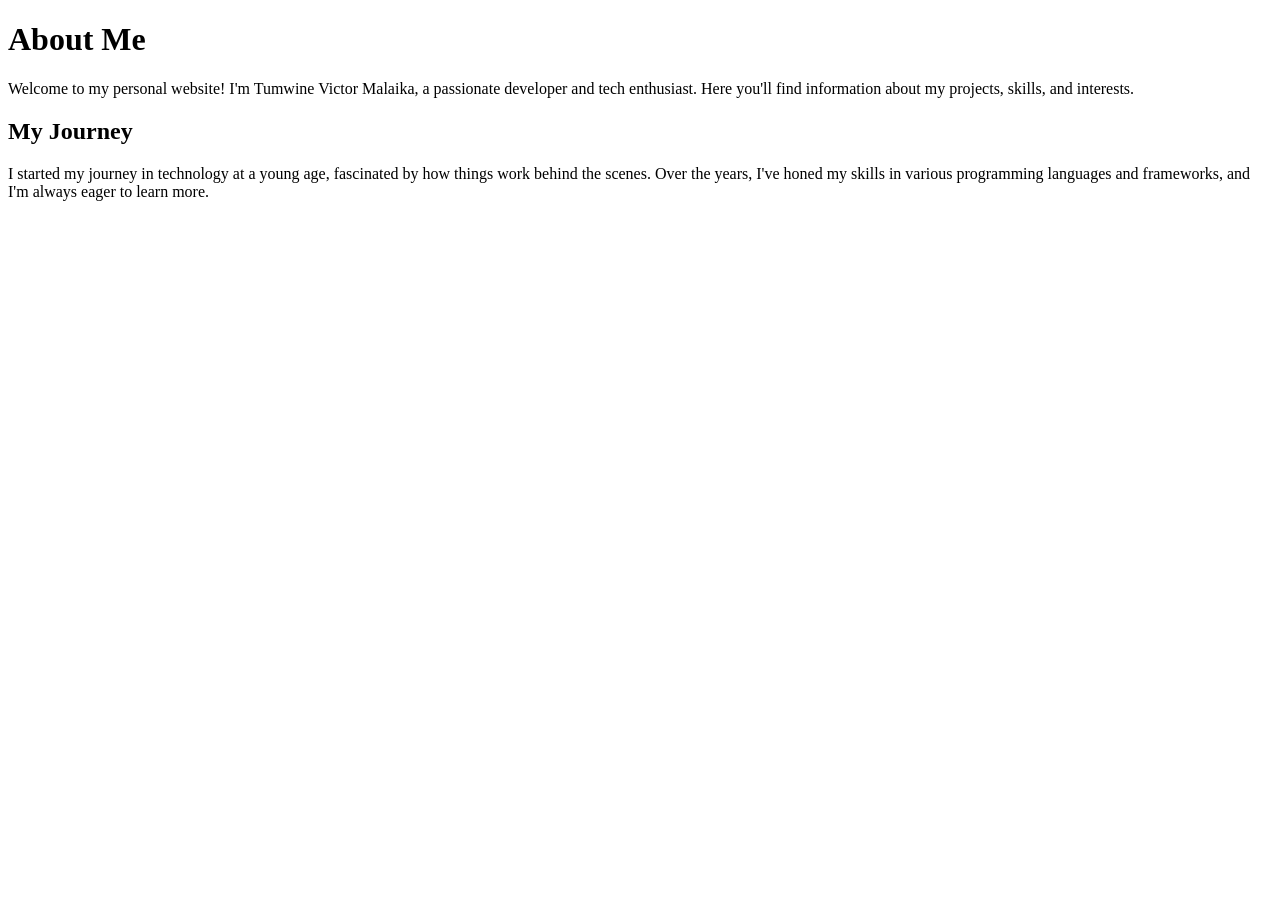
==== about.html @ 69735634 "it hi" ====
<!DOCTYPE html>
<html lang="en">
<head>
    <meta charset="UTF-8">
    <meta name="viewport" content="width=device-width, initial-scale=1.0">
    <title>Personal website For Tumwine Victor Malaika</title>
</head>
<body>
    <header>
        <h1>About Me</h1>
        <p>Welcome to my personal website! I'm Tumwine Victor Malaika, a passionate developer and tech enthusiast. Here you'll find information about my projects, skills, and interests.</p>
    </header>
    <section>
        <h2>My Journey</h2>
        <p>I started my journey in technology at a young age, fascinated by how things work behind the scenes. Over the years, I've honed my skills in various programming languages and frameworks, and I'm always eager to learn more.</p>            
        
</body>
</html>
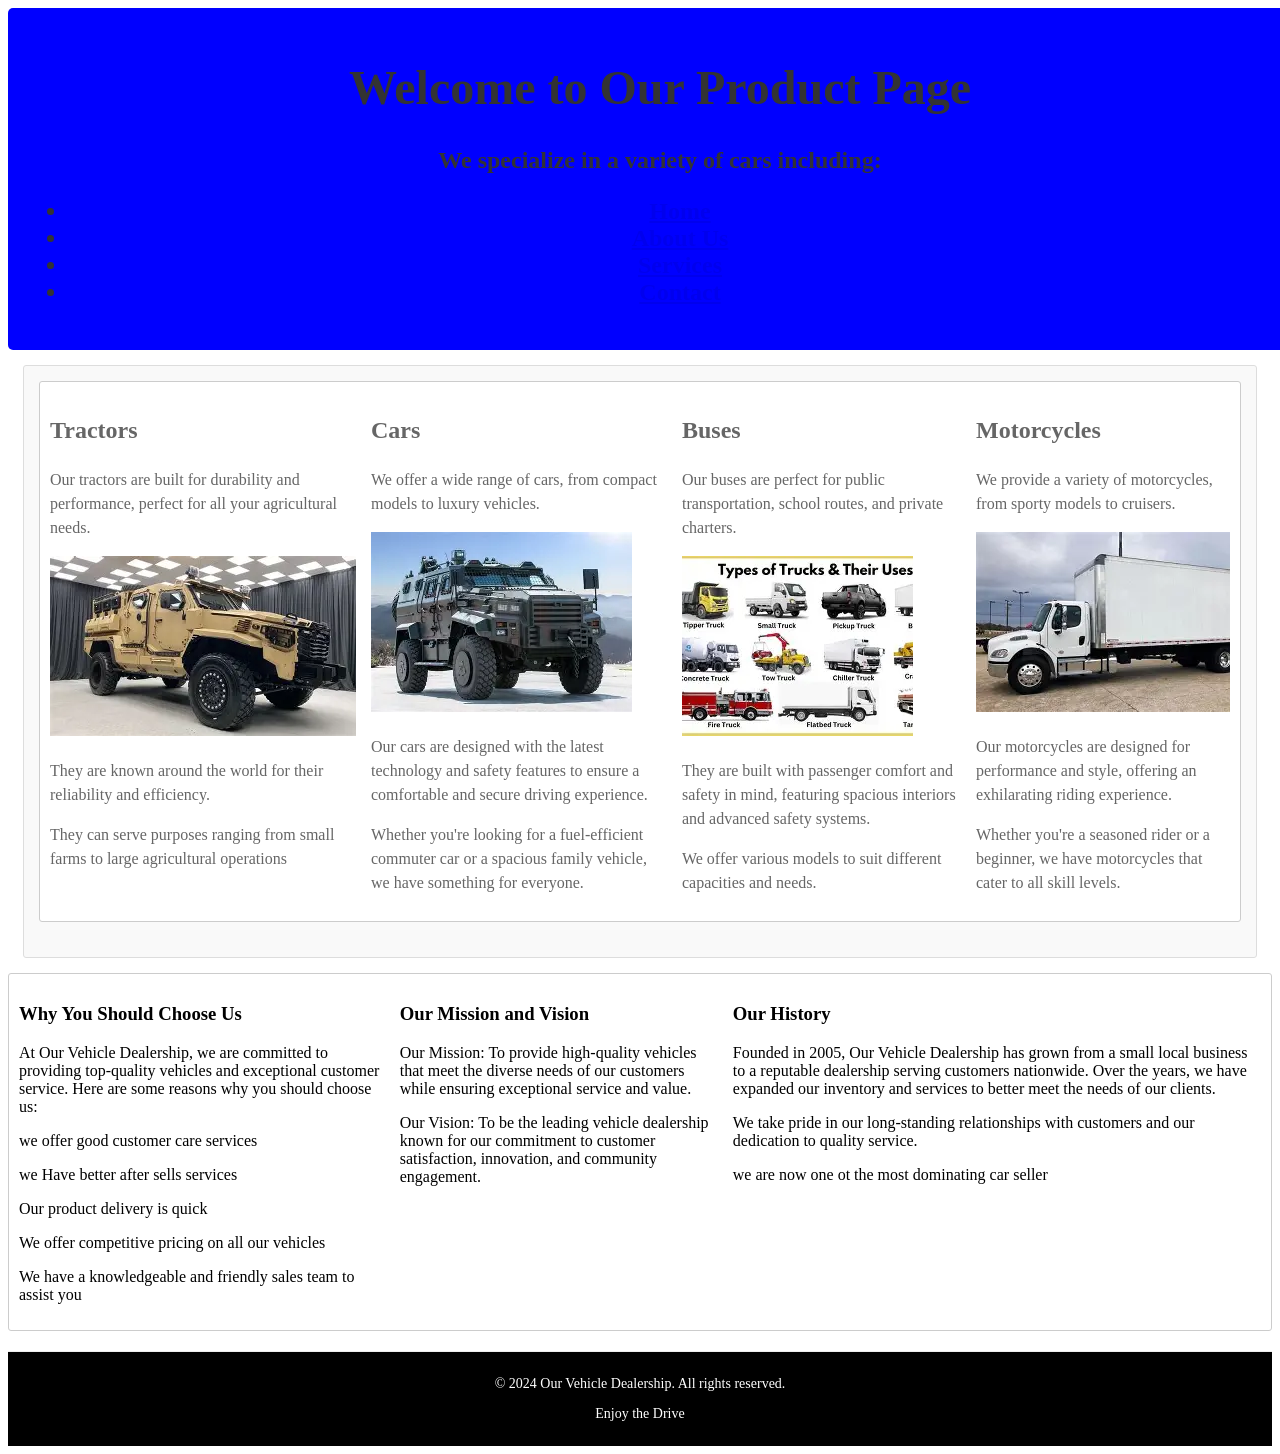
==== commit c48093ce: "me editah" ====
--- a/about.html
+++ b/about.html
@@ -3,16 +3,82 @@
 <head>
     <meta charset="UTF-8">
     <meta name="viewport" content="width=device-width, initial-scale=1.0">
-    <title>Personal website For Tumwine Victor Malaika</title>
+    <title>the cars we deal in </title>
+    <link rel="stylesheet" href="style.css">
 </head>
 <body>
-    <header>
-        <h1>About Me</h1>
-        <p>Welcome to my personal website! I'm Tumwine Victor Malaika, a passionate developer and tech enthusiast. Here you'll find information about my projects, skills, and interests.</p>
+    <header class="header">
+        <h1>Welcome to Our Product Page <i class="el el-photo"></i></h1>
+        <p>We specialize in a variety of cars including:</p>
+        <nav>
+            <ul class="nav-links">
+                <li><a href="index.html">Home</a></li>
+                <li><a href="about.html">About Us</a></li>
+                <li><a href="services.html">Services</a></li>
+                <li><a href="contact.html">Contact</a></li>
+            </ul>
+        </nav>
     </header>
-    <section>
-        <h2>My Journey</h2>
-        <p>I started my journey in technology at a young age, fascinated by how things work behind the scenes. Over the years, I've honed my skills in various programming languages and frameworks, and I'm always eager to learn more.</p>            
-        
+    <main class="main-content">
+        <section class="main-section">
+            <article>
+                <h2><Strong>Tractors  </Strong></h2>
+                <p>Our tractors are built for durability and performance, perfect for all your agricultural needs.</p>
+                <img src="image copy 2.png" alt="">
+                <p>They are known around the world for their reliability and efficiency.</p>
+                <p>They can serve purposes ranging from small farms to large agricultural operations</p>
+
+            </article>
+            <article>
+                <h2><Strong>Cars</Strong></h2>
+                <p>We offer a wide range of cars, from compact models to luxury vehicles.</p>
+                <img src="image copy 3.png" alt="">
+                <p>Our cars are designed with the latest technology and safety features to ensure a comfortable and secure driving experience.</p>
+                <p>Whether you're looking for a fuel-efficient commuter car or a spacious family vehicle, we have something for everyone.</p>
+            </article>
+            <article>
+                <h2><Strong>Buses</Strong></h2>
+                <p>Our buses are perfect for public transportation, school routes, and private charters.</p>
+                <img src="image copy.png" alt="">
+                <p>They are built with passenger comfort and safety in mind, featuring spacious interiors and advanced safety systems.</p>
+                <p>We offer various models to suit different capacities and needs.</p>
+            </article>
+            <article>
+                <h2><Strong>Motorcycles</Strong></h2>
+                <p>We provide a variety of motorcycles, from sporty models to cruisers.</p>
+                <img src="image.png" alt="">
+                <p>Our motorcycles are designed for performance and style, offering an exhilarating riding experience.</p>
+                <p>Whether you're a seasoned rider or a beginner, we have motorcycles that cater to all skill levels.</p>
+            </article>
+        </section>
+    </main>
+    <section class="about-section">
+        <article>
+            <h1>Why You Should Choose Us</h1>
+            <p>At Our Vehicle Dealership, we are committed to providing top-quality vehicles and exceptional customer service. Here are some reasons why you should choose us:</p>
+            <p>we offer good customer care services</p>
+            <p>we Have better after sells services</p>
+            <p>Our product delivery is quick</p>
+            <p>We offer competitive pricing on all our vehicles</p>
+            <p>We have a knowledgeable and friendly sales team to assist you</p>
+
+        </article>
+        <article>
+            <h1>Our Mission and Vision</h1>
+            <p>Our Mission: To provide high-quality vehicles that meet the diverse needs of our customers while ensuring exceptional service and value.</p>
+            <p>Our Vision: To be the leading vehicle dealership known for our commitment to customer satisfaction, innovation, and community engagement.</p>
+
+        </article>
+        <article>
+            <h1>Our History</h1>
+            <p>Founded in 2005, Our Vehicle Dealership has grown from a small local business to a reputable dealership serving customers nationwide. Over the years, we have expanded our inventory and services to better meet the needs of our clients.</p>
+            <p>We take pride in our long-standing relationships with customers and our dedication to quality service.</p>
+            <p>we are now one ot the most dominating car seller</p>
+        </article>
+    </section>
+    <footer class="footer">
+        <p>&copy; 2024 Our Vehicle Dealership. All rights reserved.</p>
+        <p>Enjoy the Drive</p>
+    </footer>
 </body>
-</html>+</html>
--- a/style.css
+++ b/style.css
@@ -0,0 +1,54 @@
+.header{
+    font-size: 24px;
+    font-weight: bold;
+    color: #333333;
+    margin-bottom: 10px;
+    padding: 20px;
+    width: 100%;
+    text-align: center;
+    background-color: blue;
+    border-radius: 5px;
+}
+.main-content{
+    font-size: 16px;
+    color: #666666;
+    line-height: 1.5;
+    margin: 15px;
+    padding: 15px;
+    background-color: #f9f9f9;
+    border: 1px solid #dddddd;
+    border-radius: 3px;
+}
+.main-section{
+    margin-bottom: 20px;
+    display: flex;
+    padding: 10px;
+    flex-direction: row;
+    gap: 15px;
+    background-color: #ffffff;
+    border: 1px solid #cccccc;
+    border-radius: 3px;
+
+}
+.footer{
+    font-size: 14px;
+    color: white;
+    text-align: center;
+    padding: 10px;
+    border-top: 1px solid #eeeeee;
+    margin-top: 20px;
+    background-color: black;
+
+
+}
+.about-section{
+    margin-bottom: 20px;
+    padding: 10px;
+    background-color: #ffffff;
+    border: 1px solid #cccccc;
+    border-radius: 3px;
+    display: flex;
+    flex-direction: row;
+    gap: 15px;
+    
+}
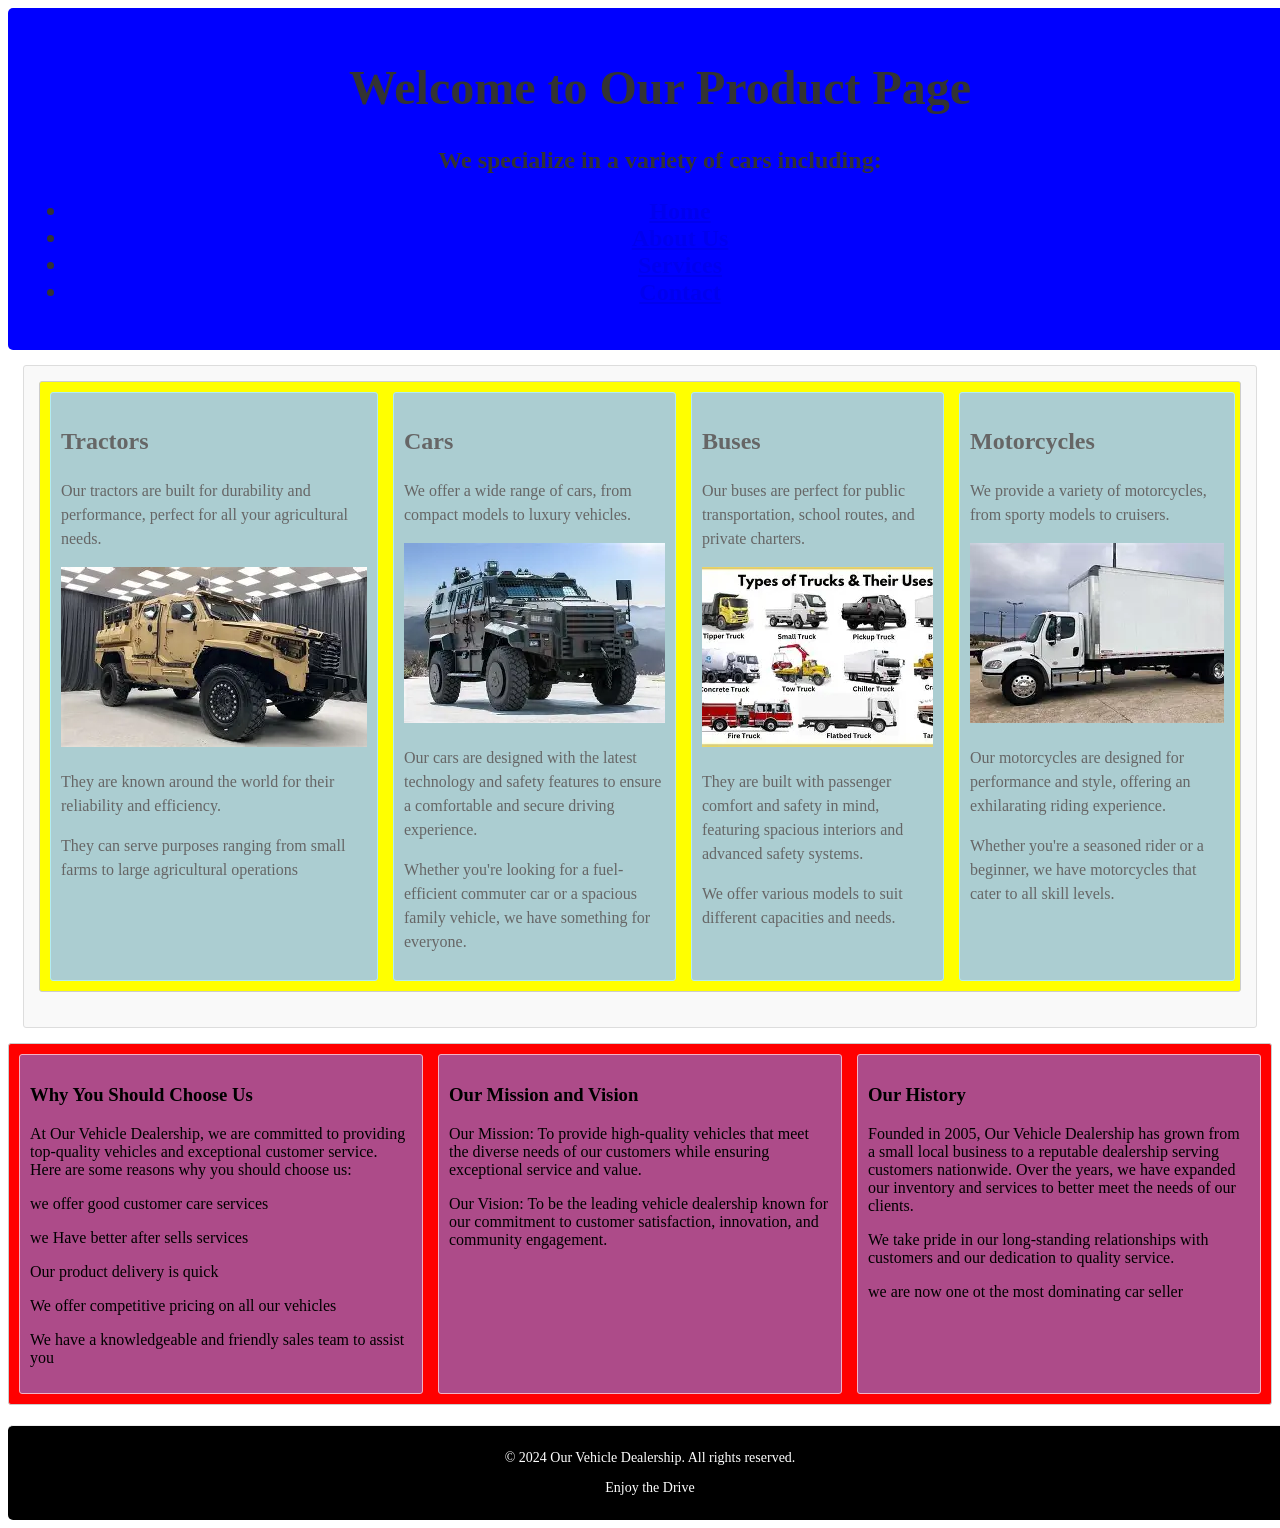
==== commit 9583d235: "me edited" ====
--- a/about.html
+++ b/about.html
@@ -21,7 +21,7 @@
     </header>
     <main class="main-content">
         <section class="main-section">
-            <article>
+            <article class="article">
                 <h2><Strong>Tractors  </Strong></h2>
                 <p>Our tractors are built for durability and performance, perfect for all your agricultural needs.</p>
                 <img src="image copy 2.png" alt="">
@@ -29,21 +29,21 @@
                 <p>They can serve purposes ranging from small farms to large agricultural operations</p>
 
             </article>
-            <article>
+            <article class="article">
                 <h2><Strong>Cars</Strong></h2>
                 <p>We offer a wide range of cars, from compact models to luxury vehicles.</p>
                 <img src="image copy 3.png" alt="">
                 <p>Our cars are designed with the latest technology and safety features to ensure a comfortable and secure driving experience.</p>
                 <p>Whether you're looking for a fuel-efficient commuter car or a spacious family vehicle, we have something for everyone.</p>
             </article>
-            <article>
+            <article class="article">
                 <h2><Strong>Buses</Strong></h2>
                 <p>Our buses are perfect for public transportation, school routes, and private charters.</p>
                 <img src="image copy.png" alt="">
                 <p>They are built with passenger comfort and safety in mind, featuring spacious interiors and advanced safety systems.</p>
                 <p>We offer various models to suit different capacities and needs.</p>
             </article>
-            <article>
+            <article class="article">
                 <h2><Strong>Motorcycles</Strong></h2>
                 <p>We provide a variety of motorcycles, from sporty models to cruisers.</p>
                 <img src="image.png" alt="">
@@ -53,7 +53,7 @@
         </section>
     </main>
     <section class="about-section">
-        <article>
+        <article class="main-article">
             <h1>Why You Should Choose Us</h1>
             <p>At Our Vehicle Dealership, we are committed to providing top-quality vehicles and exceptional customer service. Here are some reasons why you should choose us:</p>
             <p>we offer good customer care services</p>
@@ -63,13 +63,13 @@
             <p>We have a knowledgeable and friendly sales team to assist you</p>
 
         </article>
-        <article>
+        <article class="main-article">
             <h1>Our Mission and Vision</h1>
             <p>Our Mission: To provide high-quality vehicles that meet the diverse needs of our customers while ensuring exceptional service and value.</p>
             <p>Our Vision: To be the leading vehicle dealership known for our commitment to customer satisfaction, innovation, and community engagement.</p>
 
         </article>
-        <article>
+        <article class="main-article">
             <h1>Our History</h1>
             <p>Founded in 2005, Our Vehicle Dealership has grown from a small local business to a reputable dealership serving customers nationwide. Over the years, we have expanded our inventory and services to better meet the needs of our clients.</p>
             <p>We take pride in our long-standing relationships with customers and our dedication to quality service.</p>
--- a/style.css
+++ b/style.css
@@ -25,7 +25,7 @@
     padding: 10px;
     flex-direction: row;
     gap: 15px;
-    background-color: #ffffff;
+    background-color: yellow;
     border: 1px solid #cccccc;
     border-radius: 3px;
 
@@ -38,17 +38,36 @@
     border-top: 1px solid #eeeeee;
     margin-top: 20px;
     background-color: black;
+    width: 100%;
+    border-radius: 5px;
+    
 
 
 }
 .about-section{
     margin-bottom: 20px;
     padding: 10px;
-    background-color: #ffffff;
+    background-color: red;
     border: 1px solid #cccccc;
     border-radius: 3px;
     display: flex;
     flex-direction: row;
     gap: 15px;
     
+}
+.article{
+    flex: 1;
+    padding: 10px;
+    background-color: #abcdd1;
+    border: 1px solid #b2ebf2;
+    border-radius: 3px;
+
+}
+.main-article{
+    flex: 1;
+    padding: 10px;
+    background-color: #ad4b89;
+    border: 1px solid #f2b2c4;
+    border-radius: 3px;
+
 }
